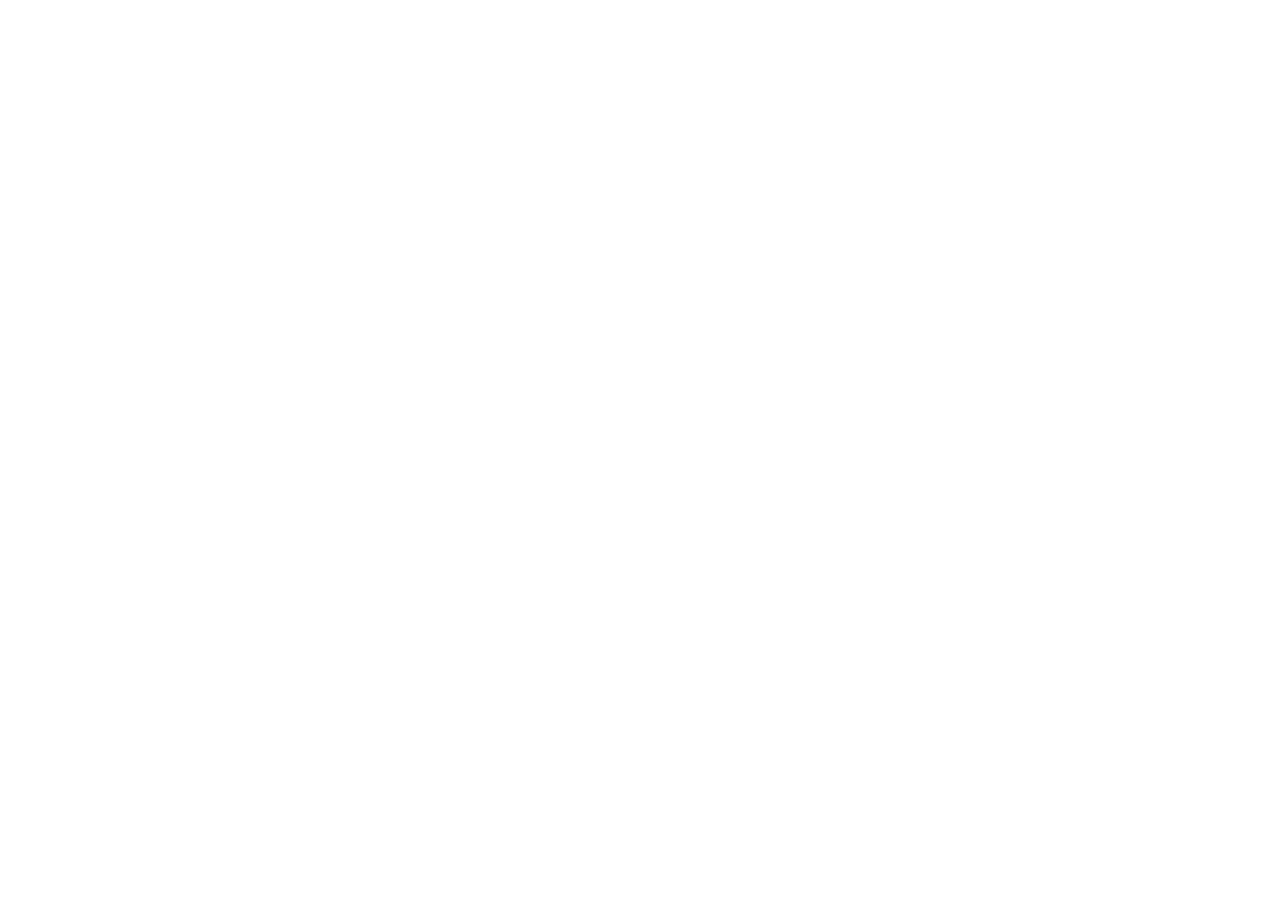
==== index.html @ 2b7a9981 "Atualizando todas as alterações" ====
<!DOCTYPE html>
<html lang="en">
<head>
    <meta charset="UTF-8">
    <meta http-equiv="X-UA-Compatible" content="IE=edge">
    <meta name="viewport" content="width=device-width, initial-scale=1.0">
    <title>Document</title>
</head>
<body>
    
</body>
</html>
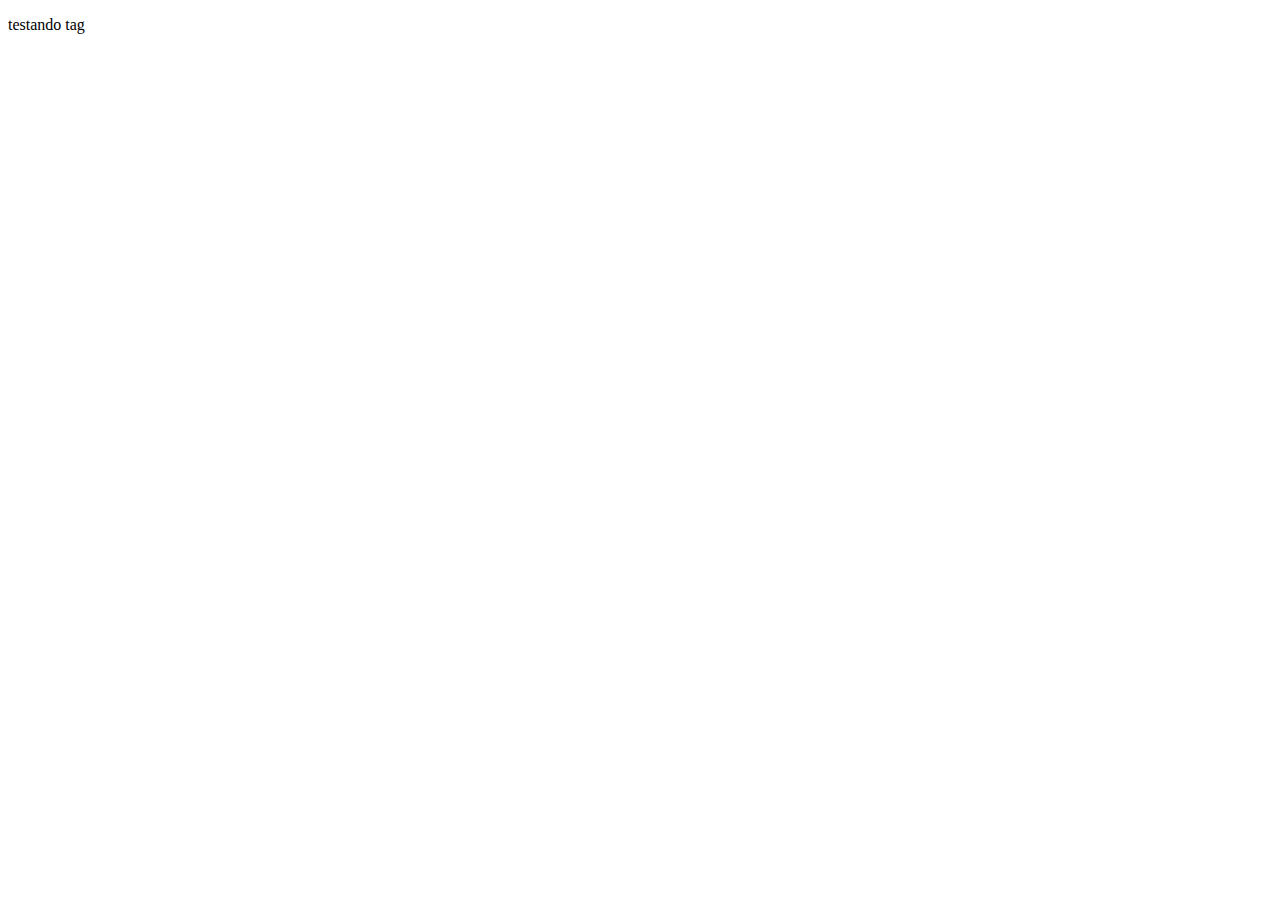
==== commit 9625d047: "Atualizando tag" ====
--- a/index.html
+++ b/index.html
@@ -5,6 +5,7 @@
     <meta http-equiv="X-UA-Compatible" content="IE=edge">
     <meta name="viewport" content="width=device-width, initial-scale=1.0">
     <title>Document</title>
+    <p>testando tag</p>
 </head>
 <body>
     
